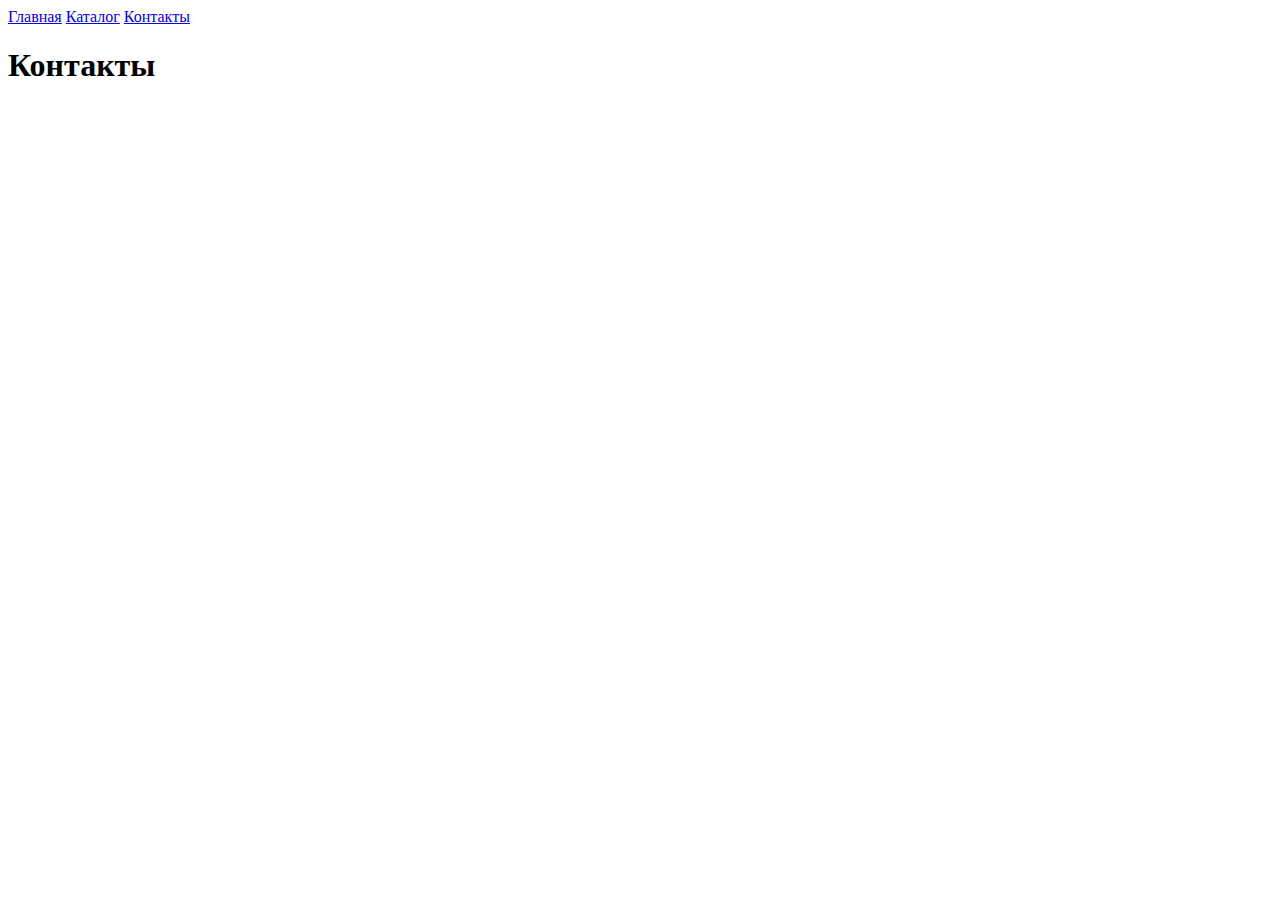
==== contact.html @ 2f411c43 "init:create new project" ====
<!DOCTYPE html>
<html lang="en">
<head>
    <meta charset="UTF-8">
    <meta name="viewport" content="width=device-width, initial-scale=1.0">
    <title>HTML_CSS_Homework</title>
</head>
<body>
    <a href="./index.html">Главная</a>
    <a href="./catalog/catalog.html">Каталог</a>
    <a href="#">Контакты</a>
    <h1>Контакты</h1>   
</body>
</html>
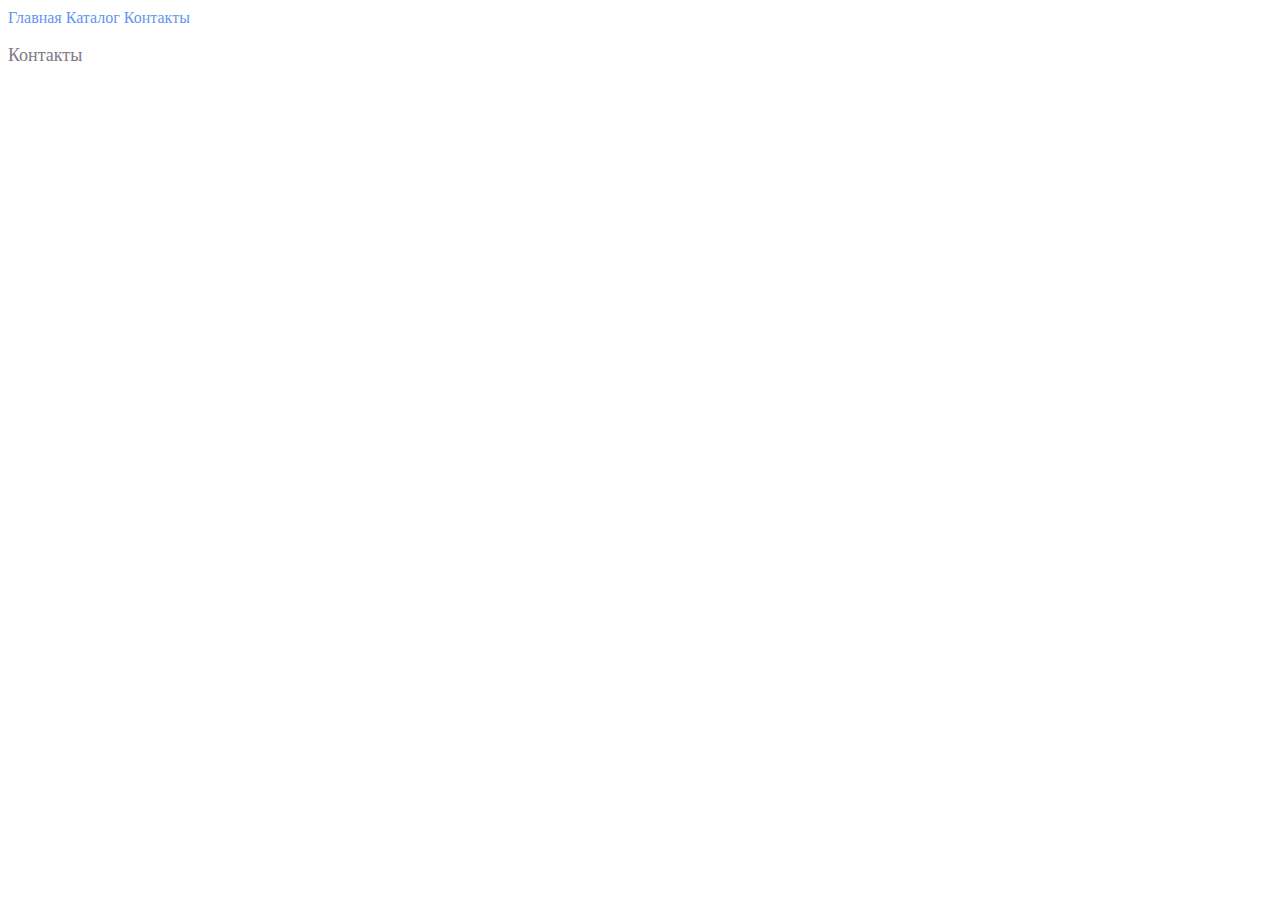
==== commit f01dc369: "Add homework two" ====
--- a/contact.html
+++ b/contact.html
@@ -3,12 +3,13 @@
 <head>
     <meta charset="UTF-8">
     <meta name="viewport" content="width=device-width, initial-scale=1.0">
+    <link rel="stylesheet" href="./style.css">
     <title>HTML_CSS_Homework</title>
 </head>
 <body>
-    <a href="./index.html">Главная</a>
-    <a href="./catalog/catalog.html">Каталог</a>
-    <a href="#">Контакты</a>
-    <h1>Контакты</h1>   
+    <a class="menu" href="./index.html">Главная</a>
+    <a class="menu" href="./catalog/catalog.html">Каталог</a>
+    <a class="menu" href="#">Контакты</a>
+    <h1 class="heading_1">Контакты</h1>   
 </body>
 </html>--- a/style.css
+++ b/style.css
@@ -0,0 +1,33 @@
+a {
+    text-decoration: none;
+}
+
+.menu{
+    color: cornflowerblue;
+    font-size: 16px;
+    line-height: 20px;
+}
+
+.heading_1{
+    font-style: normal;
+    font-weight: 300;
+    font-size: 18px;
+    line-height: 30px;
+    color: #7D7987
+}
+
+.paragraph{
+    font-style: normal;
+    font-weight: 300;
+    font-size: 18px;
+    line-height: 30px;
+    color: #7D7987
+}
+
+.heading_2{
+    color: coral;
+    font-style: normal;
+    font-weight: 700;
+    font-size: 36px;
+    line-height: 8
+}